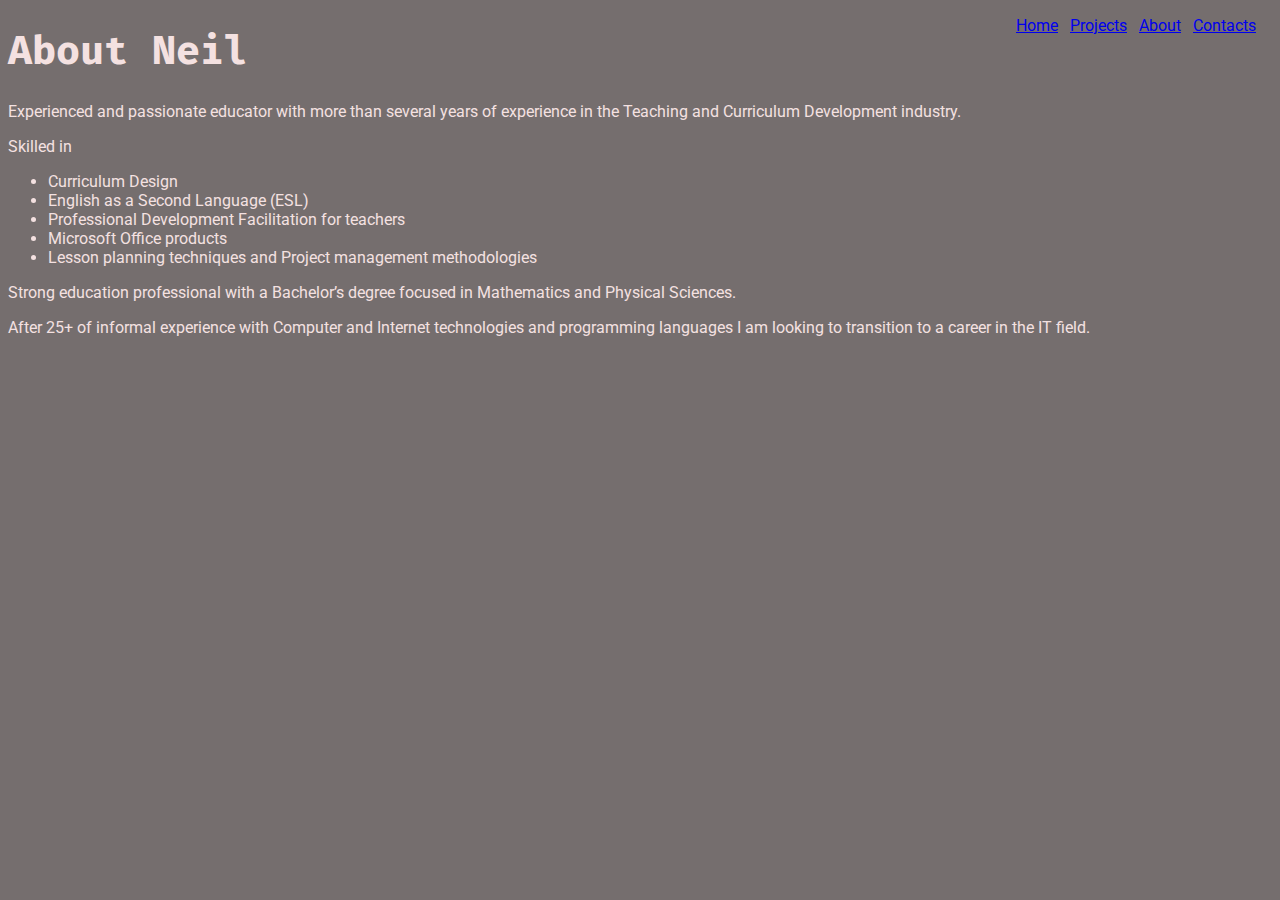
==== about.html @ 05aa5671 "adds content pages and images" ====
<!DOCTYPE html>
<html lang="en">
  <head>
    <meta charset="UTF-8" />
    <meta http-equiv="X-UA-Compatible" content="IE=edge" />
    <meta name="viewport" content="width=device-width, initial-scale=1.0" />
    <link rel="preconnect" href="https://fonts.googleapis.com" />
    <link rel="preconnect" href="https://fonts.gstatic.com" crossorigin />
    <link
      href="https://fonts.googleapis.com/css2?family=Fira+Mono&family=Roboto&display=swap"
      rel="stylesheet"
    />
    <link rel="stylesheet" href="./resources/css/style.css" />
    <title>About Neil</title>
  </head>
  <body>
    <nav>
      <ul>
        <li><a href="./">Home</a></li>
        <li><a href="./projects.html">Projects</a></li>
        <li><a href="./about.html">About</a></li>
        <li><a href="./contact.html">Contacts</a></li>
      </ul>
    </nav>
    <h1>About Neil</h1>
    <p>
      Experienced and passionate educator with more than several years of
      experience in the Teaching and Curriculum Development industry.
    </p>
    <p>Skilled in<ul>
      <li>Curriculum Design</li>
      <li>English as a Second Language (ESL)</li>
      <li>Professional Development Facilitation for teachers</li>
      <li>Microsoft Office products</li>
      <li>Lesson planning techniques and Project management methodologies</li>
      </ul>      
    </p>
    <p>
      Strong education professional with a Bachelor’s degree focused in Mathematics and Physical Sciences.
    </p>
    <p>
      After 25+ of informal experience with Computer and Internet technologies
      and programming languages I am looking to transition to a career in the IT
      field.
    </p>
  </body>
</html>
---- resources/css/style.css ----
body {
  font-family: Roboto;
  color: rgb(244, 225, 225);
  background-color: rgb(117, 110, 110);
}

h1 {
  font-size: 2.5rem;
  font-family: "Fira Mono";
}

nav li {
  display: inline;
  justify-self: center;
  padding: 0.25rem;
  /* background-color: rgb(244, 225, 225); */
}
nav {
  position: absolute;
  top: 0;
  right: 0;
  padding-right: 20px;
}

img {
  padding: 0.25rem;
  align-items: center;
  margin: 0;
  width: 480px;
  height: 360px;
}

section p {
  font-family: "";
}
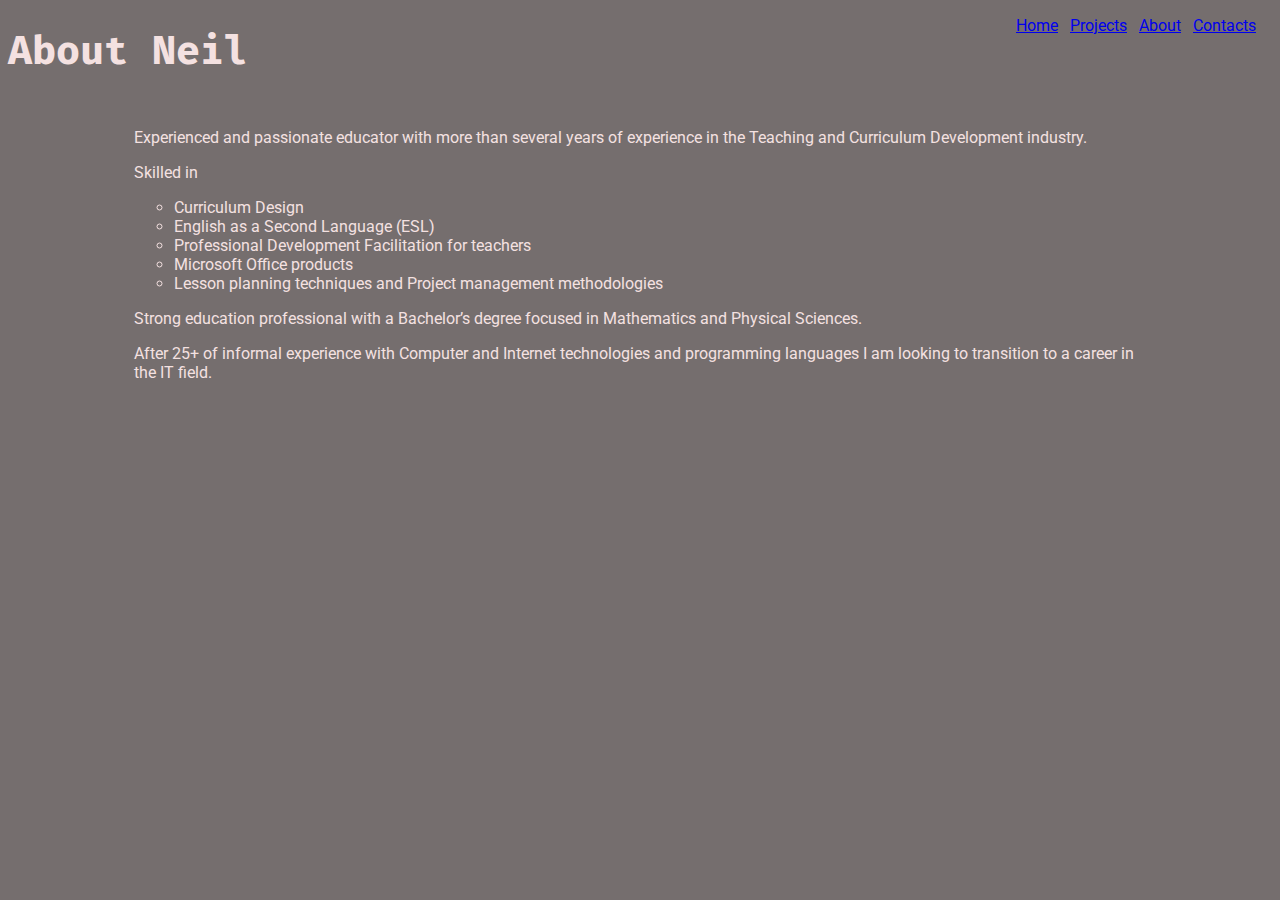
==== commit 538d3459: "adds content-wrap to all files" ====
--- a/about.html
+++ b/about.html
@@ -21,27 +21,33 @@
         <li><a href="./about.html">About</a></li>
         <li><a href="./contact.html">Contacts</a></li>
       </ul>
-    </nav>
-    <h1>About Neil</h1>
-    <p>
-      Experienced and passionate educator with more than several years of
-      experience in the Teaching and Curriculum Development industry.
-    </p>
-    <p>Skilled in<ul>
-      <li>Curriculum Design</li>
-      <li>English as a Second Language (ESL)</li>
-      <li>Professional Development Facilitation for teachers</li>
-      <li>Microsoft Office products</li>
-      <li>Lesson planning techniques and Project management methodologies</li>
-      </ul>      
-    </p>
-    <p>
-      Strong education professional with a Bachelor’s degree focused in Mathematics and Physical Sciences.
-    </p>
-    <p>
-      After 25+ of informal experience with Computer and Internet technologies
-      and programming languages I am looking to transition to a career in the IT
-      field.
-    </p>
+    </nav><header>
+      
+      <h1>About Neil</h1>
+    </header><main>
+      <div class="content-wrap">
+        
+        <p>
+          Experienced and passionate educator with more than several years of
+          experience in the Teaching and Curriculum Development industry.
+        </p>
+        <p>Skilled in<ul>
+          <li>Curriculum Design</li>
+          <li>English as a Second Language (ESL)</li>
+          <li>Professional Development Facilitation for teachers</li>
+          <li>Microsoft Office products</li>
+          <li>Lesson planning techniques and Project management methodologies</li>
+          </ul>
+        </p>
+        <p>
+          Strong education professional with a Bachelor’s degree focused in Mathematics and Physical Sciences.
+        </p>
+        <p>
+          After 25+ of informal experience with Computer and Internet technologies
+          and programming languages I am looking to transition to a career in the IT
+          field.
+        </p>
+      </div>
+    </main>
   </body>
 </html>
--- a/resources/css/style.css
+++ b/resources/css/style.css
@@ -30,6 +30,16 @@
   height: 360px;
 }
 
+li {
+  list-style: circle;
+}
+
 section p {
   font-family: "";
 }
+
+.content-wrap {
+  width: 80%;
+  margin: 0 auto;
+  padding: 10px 0;
+}
